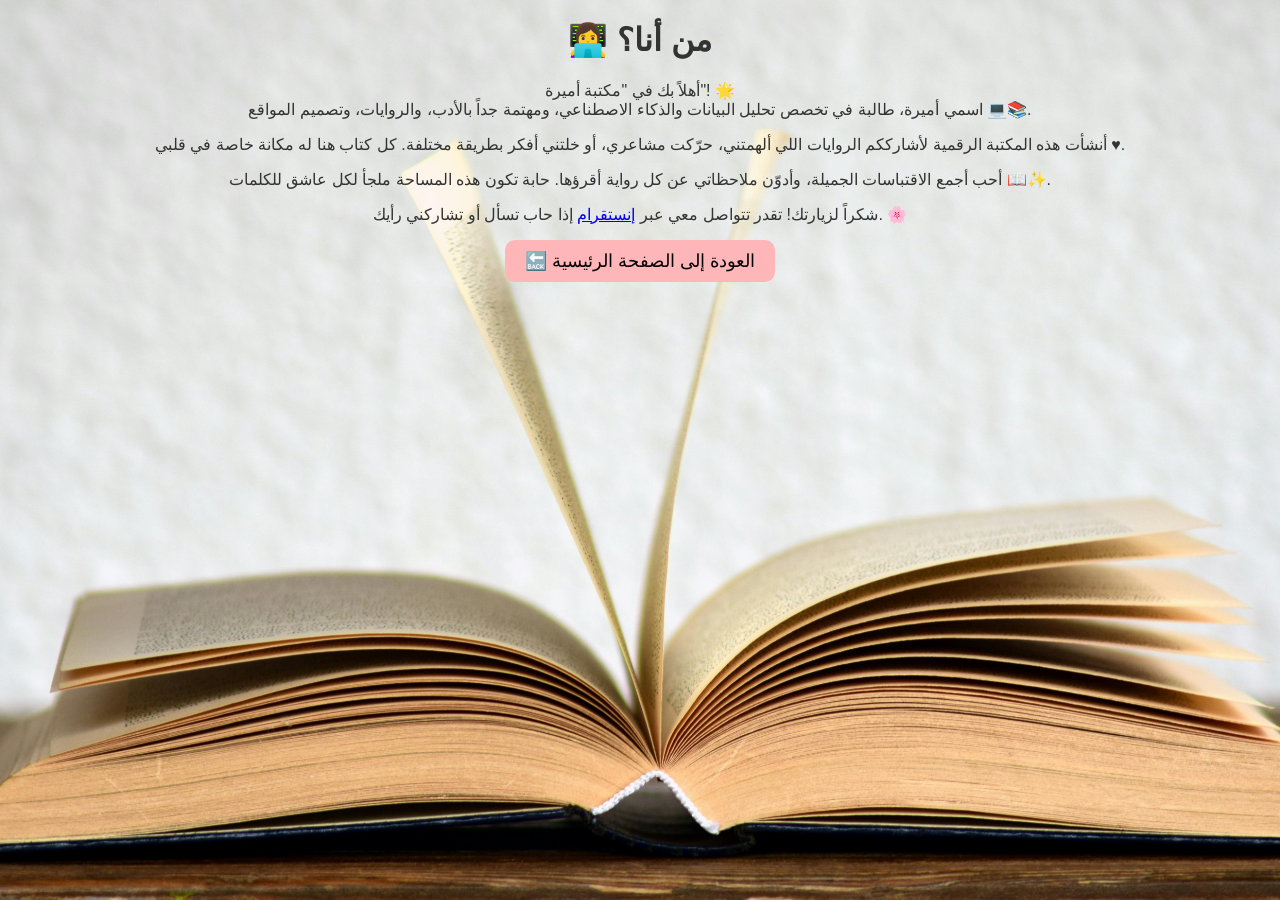
==== about.html @ 633edd5d "Mywebsite" ====
<!DOCTYPE html>
<html lang="ar">
<head>
  <meta charset="UTF-8">
  <title>من أنا؟</title>
  <link rel="stylesheet" href="style.css">
</head>
<body class="about-page">
  <div class="about-container">
    <h1>👩‍💻 من أنا؟</h1>
    <p>
      أهلاً بك في "مكتبة أميرة"! 🌟<br>
      اسمي أميرة، طالبة في تخصص تحليل البيانات والذكاء الاصطناعي، ومهتمة جداً بالأدب، والروايات، وتصميم المواقع 💻📚.
    </p>

    <p>
      أنشأت هذه المكتبة الرقمية لأشارككم الروايات اللي ألهمتني، حرّكت مشاعري، أو خلتني أفكر بطريقة مختلفة. كل كتاب هنا له مكانة خاصة في قلبي ♥.
    </p>

    <p>
      أحب أجمع الاقتباسات الجميلة، وأدوّن ملاحظاتي عن كل رواية أقرؤها. حابة تكون هذه المساحة ملجأ لكل عاشق للكلمات 📖✨.
    </p>

    <p>
      شكراً لزيارتك! تقدر تتواصل معي عبر <a href="https://www.instagram.com/meera_594" target="_blank">إنستقرام</a> إذا حاب تسأل أو تشاركني رأيك. 🌸
    </p>

    <a href="index.html"><button>🔙 العودة إلى الصفحة الرئيسية</button></a>
  </div>
</body>
</html>
---- style.css ----
body {
  background-image: url('gallery/pexels-pixabay-415071.jpg');
  background-repeat: no-repeat;
  background-position: center;
  background-attachment: fixed;
  background-size: cover;

  color: #333;
  text-align: center;
  margin: 0;

  font-family: 'Quicksand', sans-serif;
}

.landing {
  text-align: center;
  padding: 100px 20px;
  flex: 1;
}

.landing h1 {
  font-size: 48px;
  margin-bottom: 20px;
}

.landing p {
  font-size: 20px;
  margin-bottom: 30px;
}

button {
  padding: 10px 20px;
  font-size: 18px;
  background-color: #ffb6b9;
  border: none;
  border-radius: 10px;
  cursor: pointer;
}

button:hover {
  background-color: #ffa3a7;
}

:root {
  --main-bg: #fdf6f0;
  --primary-color: #d9a7c7;
  --accent-color: #fbc2eb;
  --text-color: #333;
}

.book-card {
  background: white;
  border-radius: 20px;
  padding: 20px;
  box-shadow: 0 8px 16px rgba(0, 0, 0, 0.1);
  transition: transform 0.3s ease;
  margin: 20px auto;
  max-width: 90%;
}

.book-card:hover {
  transform: scale(1.05);
}

.footer {
  background-color: #3333339d;
  color: #fdfdfd;
  text-align: center;
  padding: 20px;
  width: 100%;
  position: relative;
  left: 0;
}

.footer a {
  color: hsl(0, 0%, 100%);
  text-decoration: none;
  font-weight: bold;
}

.footer a:hover {
  text-decoration: underline;
}

/* ✅ تحسين العرض على الجوال */
@media (max-width: 768px) {
  .landing {
    padding: 60px 15px;
  }

  .landing h1 {
    font-size: 32px;
  }

  .landing p {
    font-size: 16px;
  }

  button {
    font-size: 16px;
    padding: 8px 16px;
  }

  .book-card {
    padding: 15px;
  }
}
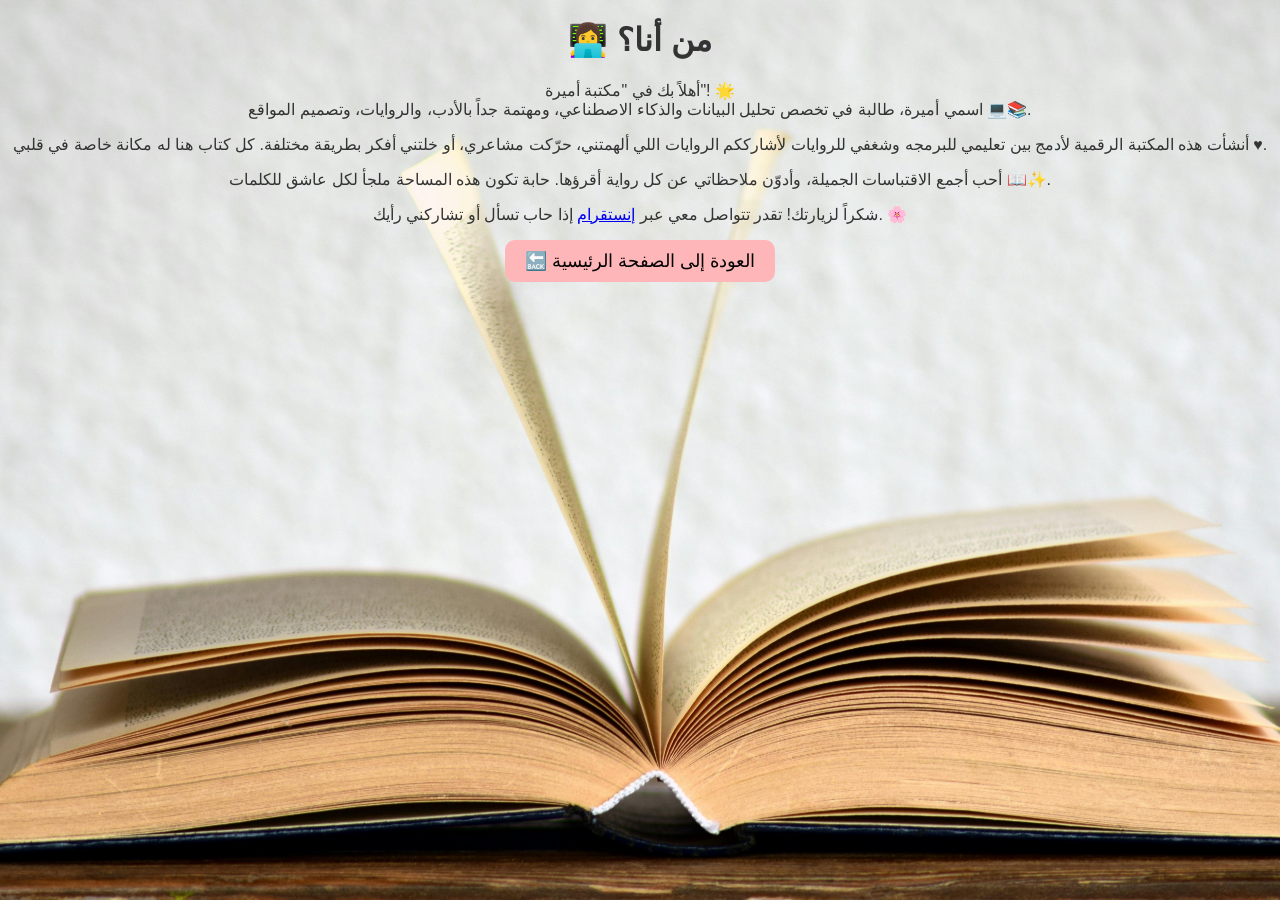
==== commit 970979f5: "add more books add more books" ====
--- a/about.html
+++ b/about.html
@@ -14,7 +14,7 @@
     </p>
 
     <p>
-      أنشأت هذه المكتبة الرقمية لأشارككم الروايات اللي ألهمتني، حرّكت مشاعري، أو خلتني أفكر بطريقة مختلفة. كل كتاب هنا له مكانة خاصة في قلبي ♥.
+      أنشأت هذه المكتبة الرقمية لأدمج بين تعليمي للبرمجه وشغفي للروايات  لأشارككم الروايات اللي ألهمتني، حرّكت مشاعري، أو خلتني أفكر بطريقة مختلفة. كل كتاب هنا له مكانة خاصة في قلبي ♥.
     </p>
 
     <p>
--- a/style.css
+++ b/style.css
@@ -104,4 +104,56 @@
   .book-card {
     padding: 15px;
   }
+
 }
+.back-home {
+  display: inline-block;
+  font-size: 15px;
+  font-weight: bold;
+  background-color: #ffffff; /* أبيض فاتح */
+  color: #444; /* رمادي غامق شوي عشان يبان النص */
+  padding: 12px 20px;
+  margin: 15px;
+  border: 2px solid #ddd; /* إطار فاتح */
+  border-radius: 12px;
+  text-decoration: none;
+  box-shadow: 0 2px 6px rgba(0,0,0,0.1); /* ظل خفيف */
+  transition: 0.3s;
+}
+
+.back-home:hover {
+  background-color: #f9f9f9; /* أفتح عند المرور */
+  color: #222;
+  transform: scale(1.05);
+}
+
+
+@media (max-width: 768px) {
+  .landing h1 {
+    font-size: 1.8rem;
+  }
+
+  .landing p {
+    font-size: 1rem;
+  }
+
+  button {
+    width: 80%;
+    font-size: 1rem;
+  }
+}
+
+@media (max-width: 480px) {
+  .landing {
+    padding: 30px 10px;
+  }
+
+  .landing h1 {
+    font-size: 1.5rem;
+  }
+
+  button {
+    width: 90%;
+    font-size: 0.95rem;
+  }
+}
